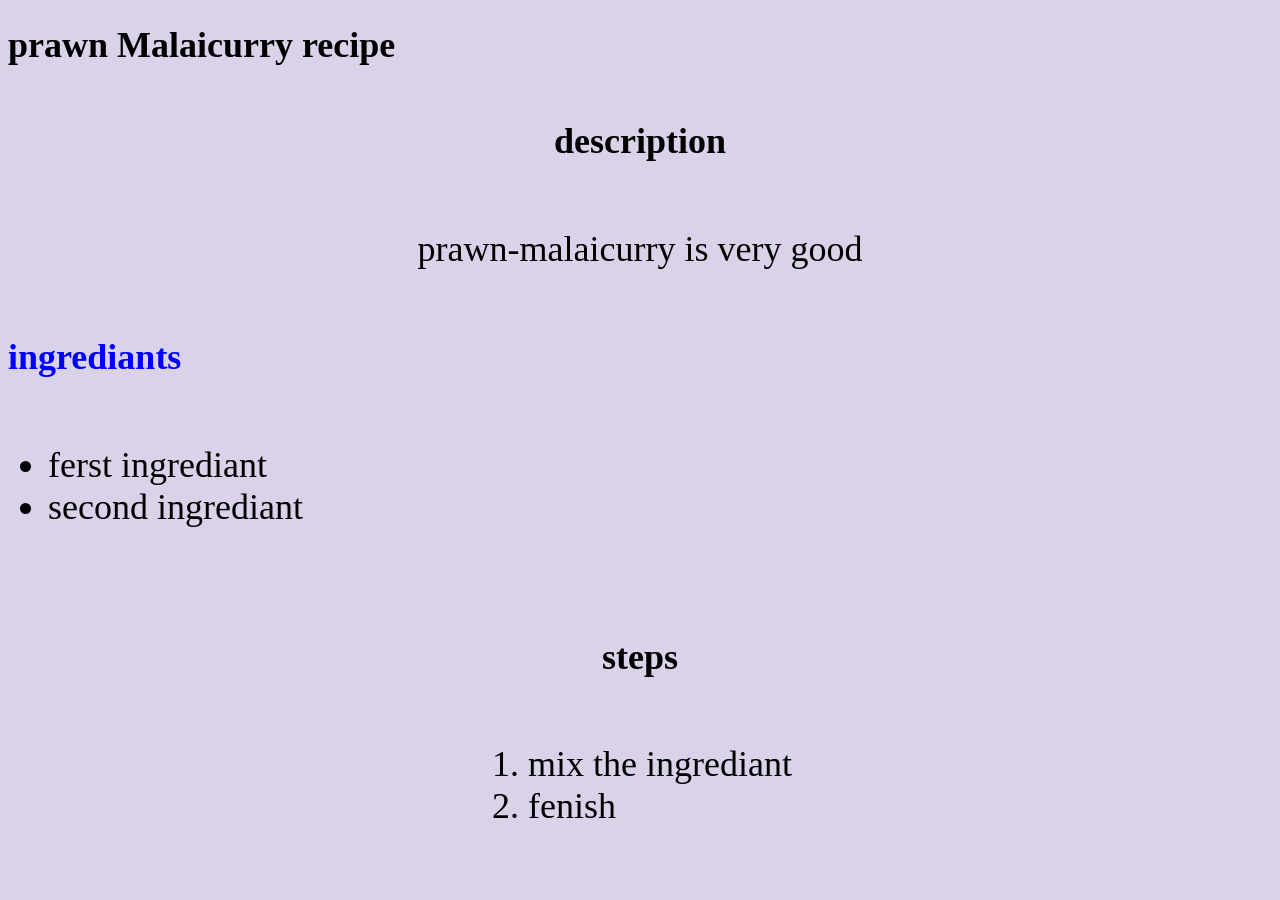
==== recipes/spageti.html @ 29527e2a "Add picture add styling" ====
<!DOCTYPE html>
<html lang="en">
<head>
    <meta charset="UTF-8">
    <meta name="viewport" content="width=device-width, initial-scale=1.0">
    <title>Prawn Malaicurry Recipe</title>
    <link rel="stylesheet" href="styling1.css">
</head>
<body>
    <h1>prawn Malaicurry recipe</h1>

    <div id="description">
        <h2>description</h2>

        <p>prawn-malaicurry is very good</p>
        
    </div>
    
    <div id="ingrediants">
        <h2>ingrediants</h2>

        <div id="content">
            <ul>

                <li>ferst ingrediant</li>
                <li>second ingrediant</li>

            </ul>

            <img src="" alt="">

        </div>

        
    </div>
    
    <div id="steps">
        <h2>steps</h2>

        <ol>
            <li>mix the ingrediant</li>
            <li>fenish</li>
        </ol>
    </div>
    
</body>
</html>
---- recipes/styling1.css ----
*{
    background-color: #d9d2e9;
    font-size: 1.5rem;
}

#description{
    display: flex;
    justify-content: center;
    align-items: center;
    flex-direction: column;
}

#ingrediants{
    display: flex;
    justify-content: start;
    align-items: start;
    flex-direction: column;
}

#steps{
    display: flex;
    justify-content: center;
    align-items: center;
    flex-direction: column;
}

#ingrediants>h2{
    color: blue;
}
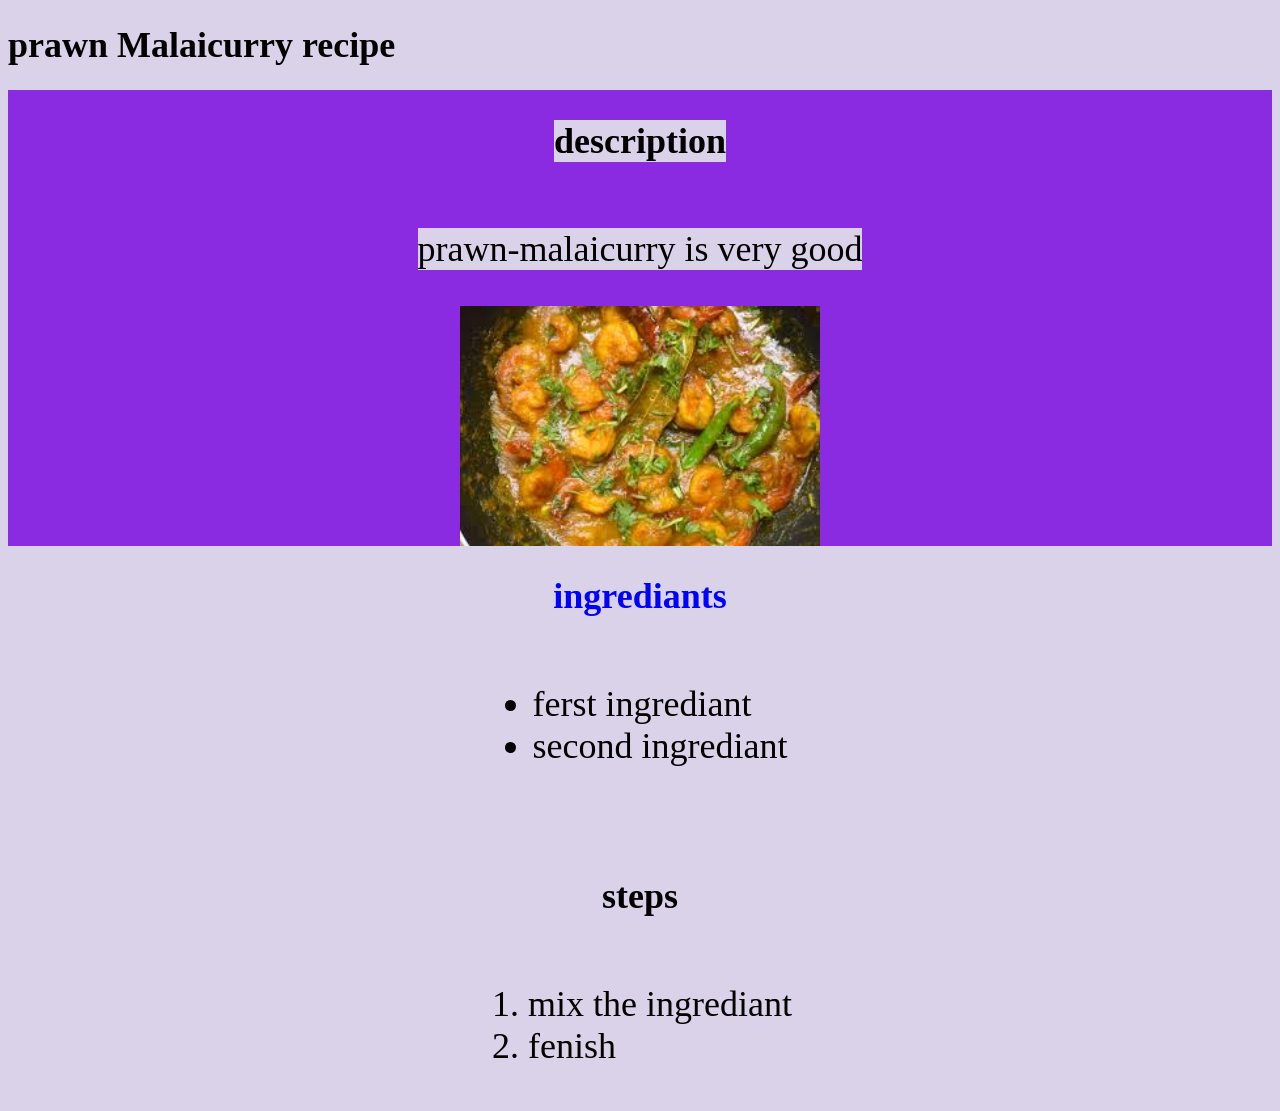
==== commit 6787789c: "add class to elements" ====
--- a/recipes/spageti.html
+++ b/recipes/spageti.html
@@ -9,14 +9,16 @@
 <body>
     <h1>prawn Malaicurry recipe</h1>
 
-    <div id="description">
+    <div class="elements-of-recipe" id="description">
         <h2>description</h2>
 
         <p>prawn-malaicurry is very good</p>
+
+        <img src="prawn.jpeg" alt="This is a picture of Prawn Malaicurry">
         
     </div>
     
-    <div id="ingrediants">
+    <div class="elements-of-recipe" id="ingrediants">
         <h2>ingrediants</h2>
 
         <div id="content">
@@ -34,7 +36,7 @@
         
     </div>
     
-    <div id="steps">
+    <div class="elements-of-recipe" id="steps">
         <h2>steps</h2>
 
         <ol>
--- a/recipes/styling1.css
+++ b/recipes/styling1.css
@@ -4,20 +4,18 @@
 }
 
 #description{
-    display: flex;
-    justify-content: center;
-    align-items: center;
-    flex-direction: column;
+    background-color: blueviolet;
 }
 
 #ingrediants{
-    display: flex;
-    justify-content: start;
-    align-items: start;
-    flex-direction: column;
+    
 }
 
 #steps{
+    
+}
+
+.elements-of-recipe{
     display: flex;
     justify-content: center;
     align-items: center;
@@ -26,4 +24,9 @@
 
 #ingrediants>h2{
     color: blue;
+}
+
+#description>img{
+    width: 15rem;
+    height: auto;
 }
